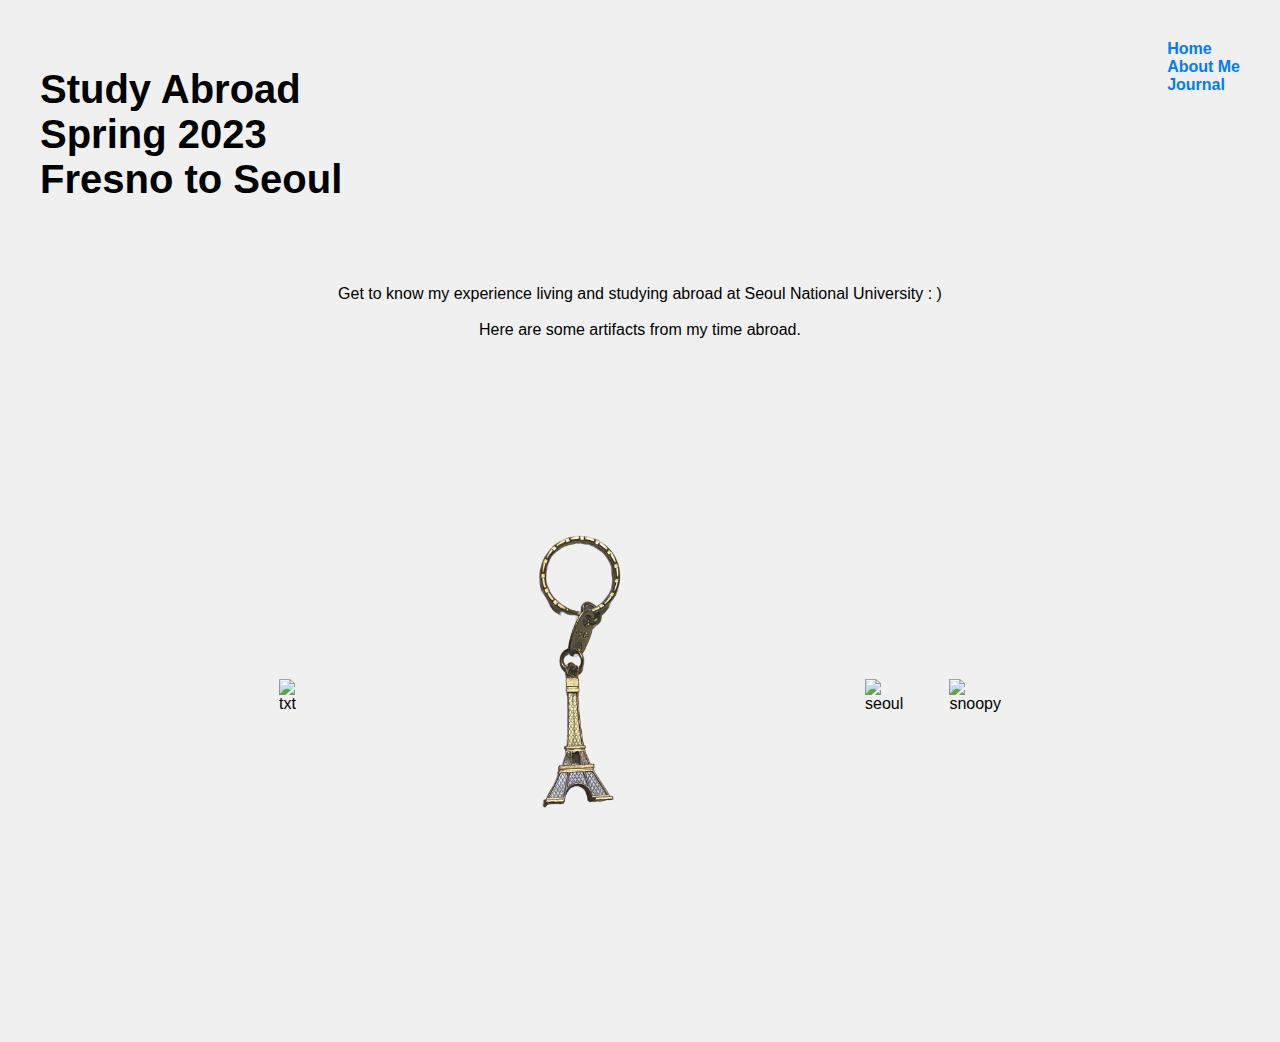
==== index.html @ 03f93138 "fixed captions" ====
<!DOCTYPE html>
<html lang="en">

<head>
  <title> Home </title>
  <meta charset="utf-8" />
  <meta name="viewport" content="width=device-width, initial-scale=1.0">
  <link rel="stylesheet" href="assets/style.css">
  <script src="assets/script.js"></script>  

</head>

<body>

  <!-- this is where my code is-->
  <div id="grid">

    <div class="container">
        <header>
            <h1>Study Abroad<br>Spring 2023<br>Fresno to Seoul</h1>
            <nav>
                <ul>
                    <li><a href="index.html">Home</a></li>
                    <li><a href="about.html">About Me</a></li>
                    <li><a href="journal.html">Journal</a>
                </ul>
            </nav>
        </header>
    </div>

    <main>
        <p>Get to know my experience living and studying abroad at Seoul National University : ) <br><br> Here are some artifacts from my time abroad.</p>

    </main>

    <div class="photo-container"> 
        <div class="tooltip">
            <img src="assets/photos/txt.png" alt="txt">
            <span class="tooltip-text">This is a text artifact.</span>
        </div>
      

        <div class="tooltip">
            <img src="assets/photos/diana.png" alt="diana">
            <span class="tooltip-text-below">This is Diana.</span>
        </div>

     
        <div class="tooltip">
            <img src="assets/photos/seoul.png" alt="seoul">
            <span class="tooltip-text-below">This is Seoul.</span>
        </div>

       <div class="tooltip">
            <img src="assets/photos/snoopy.png" alt="snoopy">
            <span class="tooltip-text-right">This is Snoopy.</span>
        </div>

    </div>   

  </div>
</body>
</html>
---- assets/style.css ----
body {
    margin: 0;
    padding: 0;
    font-family: Arial, sans-serif;
    background-color: #f0f0f0;

}

.container {
    width: 100%;
    max-width: 100%;
    margin: 0 auto;
}

header {
    display: flex;
    justify-content: space-between; 
    align-items: flex-start;
    padding: 40px; 
}

h1 {
    font-size: 2.5rem;

}


nav{
    margin-left: auto;

}
nav ul {
    list-style: none;
    padding: 0;
    margin: 0;
}


nav a {
    text-decoration: none;
    color: #007bff;
    font-weight: bold;
    transition: color 0.3s ease;
}

nav a:hover {
    color: #0056b3;
}


main {
    text-align: center; 
}

.photo-container{
    display: flex;
    align-items: center;
    padding-left: 20%;
    padding-right: 20%;
}

.tooltip {
  position: relative;
  margin-right: 10px;
  display: inline-block;
  margin: 3%;
  transition: transform 0.3s ease; 
}

.tooltip img {
  max-width: 100%;
  height: auto;
  display: block;
  transform-origin: center bottom; 
}

.tooltip-text {
  position: absolute;
  top: -30px; 
  transform: translateX(-50%);
  background-color: rgba(0, 0, 0, 0.7);
  color: #fff;
  padding: 5px 10px;
  border-radius: 5px;
  opacity: 0;
  transition: opacity 0.3s ease-in-out, transform 0.3s ease; 
  transform-origin: center top; 
}

.tooltip-text-below {
  position: absolute;
  top: 100%; 
  left:50%;
  transform: translateX(-50%);
  background-color: rgba(0, 0, 0, 0.7);
  color: #fff;
  padding: 5px 10px;
  border-radius: 5px;
  opacity: 0;
  transition: opacity 0.3s ease-in-out, transform 0.3s ease; 
  transform-origin: center top; 
}

.tooltip-text-right{
  position: absolute;
  top: -20%; 
  left:100%;
  transform: translateX(-50%);
  background-color: rgba(0, 0, 0, 0.7);
  color: #fff;
  padding: 5px 10px;
  border-radius: 5px;
  opacity: 0;
  transition: opacity 0.3s ease-in-out, transform 0.3s ease; 
  transform-origin: center top; 
}

.tooltip:hover {
  transform: scale(1.1); 
}

.tooltip:hover .tooltip-text, 
.tooltip:hover .tooltip-text-below,
.tooltip:hover .tooltip-text-right {
  opacity: 1;
  transform: translateY(-10px) translateX(-50%); 
}
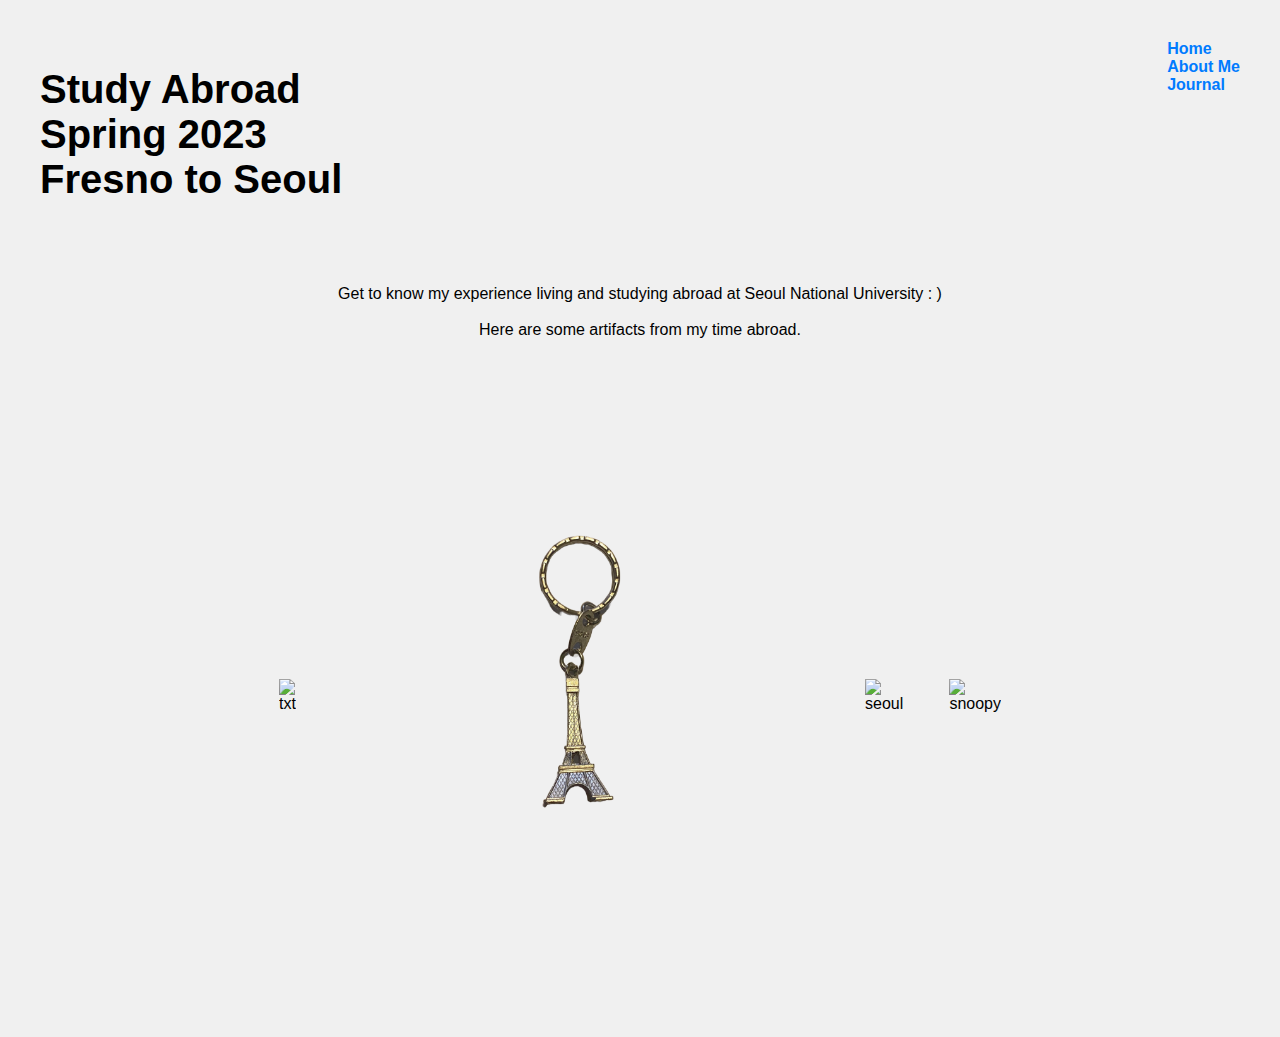
==== commit d94fa0fd: "changed background color" ====
--- a/index.html
+++ b/index.html
@@ -37,24 +37,24 @@
     <div class="photo-container"> 
         <div class="tooltip">
             <img src="assets/photos/txt.png" alt="txt">
-            <span class="tooltip-text">This is a text artifact.</span>
+            <span class="tooltip-text">This is a concert slogan from the txt act: sweet mirage concert. My first concert in South korea. </span>
         </div>
       
 
         <div class="tooltip">
             <img src="assets/photos/diana.png" alt="diana">
-            <span class="tooltip-text-below">This is Diana.</span>
+            <span class="tooltip-text-below">This is keychain given to me by my roommate, Diana who is from kazakhstan. She gave it to my the first day we met. :)</span>
         </div>
 
      
         <div class="tooltip">
             <img src="assets/photos/seoul.png" alt="seoul">
-            <span class="tooltip-text-below">This is Seoul.</span>
+            <span class="tooltip-text-below">This is a Seoul postcard I got from Nansam Tower.</span>
         </div>
 
        <div class="tooltip">
             <img src="assets/photos/snoopy.png" alt="snoopy">
-            <span class="tooltip-text-right">This is Snoopy.</span>
+            <span class="tooltip-text-right">This is a brochure I got from a snoopy garden in Jeju which is an island in South korea.</span>
         </div>
 
     </div>   
--- a/assets/style.css
+++ b/assets/style.css
@@ -78,7 +78,7 @@
   position: absolute;
   top: -30px; 
   transform: translateX(-50%);
-  background-color: rgba(0, 0, 0, 0.7);
+  background-color: rgb(83 132 208 / 70%);
   color: #fff;
   padding: 5px 10px;
   border-radius: 5px;
@@ -89,10 +89,10 @@
 
 .tooltip-text-below {
   position: absolute;
-  top: 100%; 
+  top: 90%; 
   left:50%;
   transform: translateX(-50%);
-  background-color: rgba(0, 0, 0, 0.7);
+  background-color: rgb(83 132 208 / 70%);
   color: #fff;
   padding: 5px 10px;
   border-radius: 5px;
@@ -104,9 +104,9 @@
 .tooltip-text-right{
   position: absolute;
   top: -20%; 
-  left:100%;
+  left:130%;
   transform: translateX(-50%);
-  background-color: rgba(0, 0, 0, 0.7);
+  background-color: rgb(83 132 208 / 70%);
   color: #fff;
   padding: 5px 10px;
   border-radius: 5px;
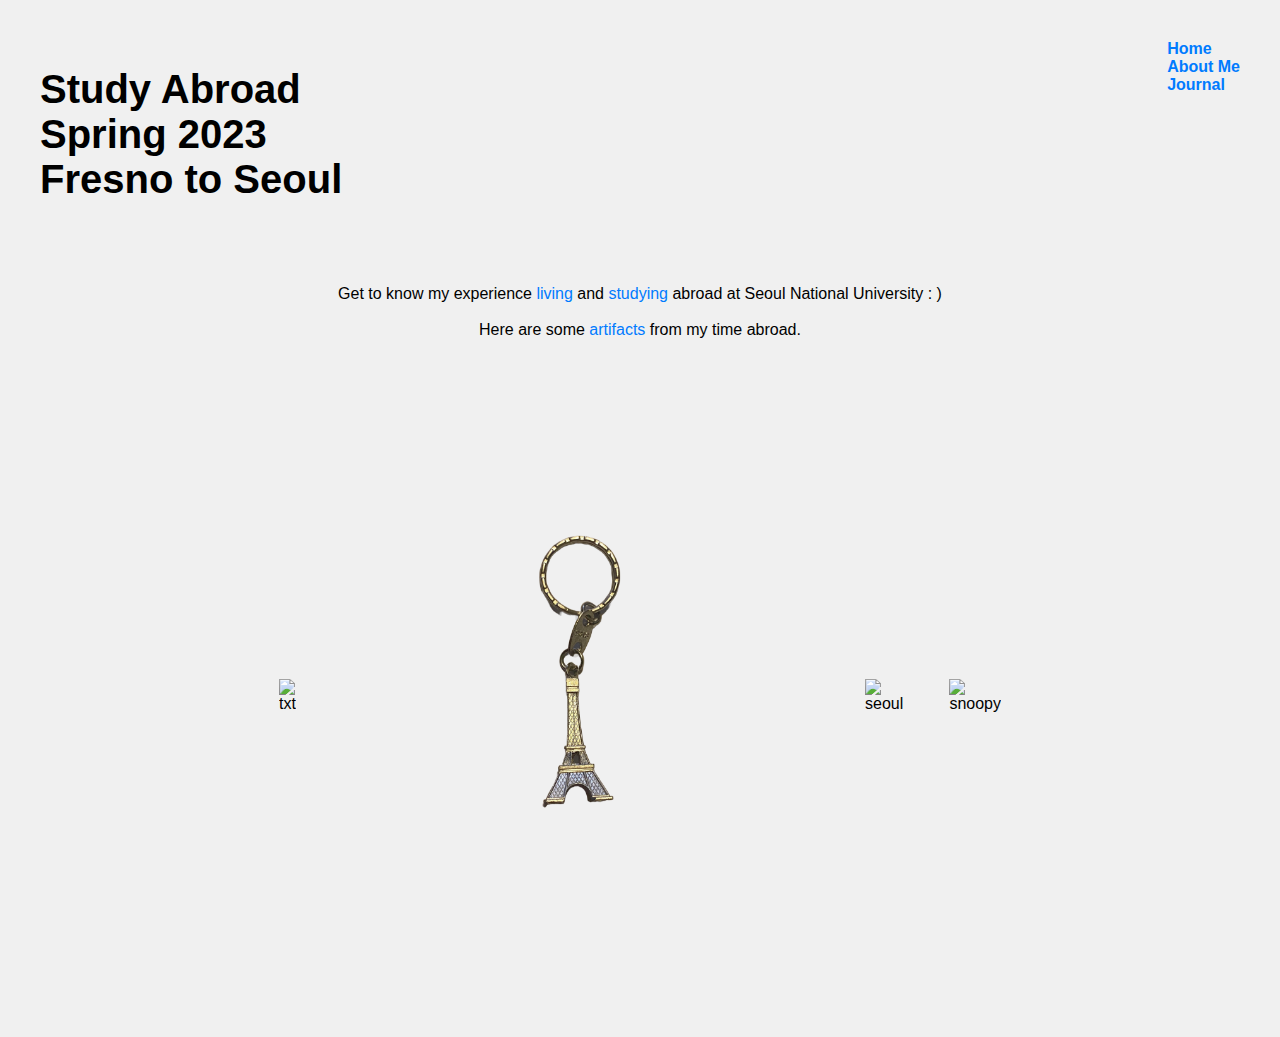
==== commit 4b287ed4: "added blue" ====
--- a/index.html
+++ b/index.html
@@ -30,14 +30,14 @@
     </div>
 
     <main>
-        <p>Get to know my experience living and studying abroad at Seoul National University : ) <br><br> Here are some artifacts from my time abroad.</p>
+        <p>Get to know my experience <span style="color: #007bff;">living </span> and <span style="color: #007bff;">studying</span> abroad at Seoul National University : ) <br><br> Here are some <span style="color: #007bff;">artifacts</span> from my time abroad.</p>
 
     </main>
 
     <div class="photo-container"> 
         <div class="tooltip">
             <img src="assets/photos/txt.png" alt="txt">
-            <span class="tooltip-text">This is a concert slogan from the txt act: sweet mirage concert. My first concert in South korea. </span>
+            <span class="tooltip-text-first">This is a concert slogan from the txt act: sweet mirage concert. My first concert in South korea. </span>
         </div>
       
 
--- a/assets/style.css
+++ b/assets/style.css
@@ -74,52 +74,52 @@
   transform-origin: center bottom; 
 }
 
-.tooltip-text {
-  position: absolute;
-  top: -30px; 
-  transform: translateX(-50%);
-  background-color: rgb(83 132 208 / 70%);
-  color: #fff;
-  padding: 5px 10px;
-  border-radius: 5px;
-  opacity: 0;
-  transition: opacity 0.3s ease-in-out, transform 0.3s ease; 
-  transform-origin: center top; 
+.tooltip-text-first {
+    position: absolute;
+    top: -30%;
+    transform: translateX(-50%);
+    color: #28282866;
+    padding: 5px 10px;
+    border-radius: 10px;
+    opacity: 0;
+    transition: opacity 0.3s ease-in-out, transform 0.3s ease;
+    transform-origin: center top;
+    box-shadow: inset 1px 1px 100px 0px rgb(48 123 255);
 }
 
 .tooltip-text-below {
-  position: absolute;
-  top: 90%; 
-  left:50%;
-  transform: translateX(-50%);
-  background-color: rgb(83 132 208 / 70%);
-  color: #fff;
-  padding: 5px 10px;
-  border-radius: 5px;
-  opacity: 0;
-  transition: opacity 0.3s ease-in-out, transform 0.3s ease; 
-  transform-origin: center top; 
+position: absolute;
+    top: 90%; 
+    left:50%;
+    transform: translateX(-50%);
+    color: #28282866;
+    padding: 5px 10px;
+    border-radius: 10px;
+    transition: opacity 0.3s ease-in-out, transform 0.3s ease;
+    transform-origin: center top;
+    box-shadow: inset 1px 1px 100px 0px rgb(48 123 255);
+    opacity: 0;
 }
 
 .tooltip-text-right{
-  position: absolute;
-  top: -20%; 
-  left:130%;
-  transform: translateX(-50%);
-  background-color: rgb(83 132 208 / 70%);
-  color: #fff;
-  padding: 5px 10px;
-  border-radius: 5px;
-  opacity: 0;
-  transition: opacity 0.3s ease-in-out, transform 0.3s ease; 
-  transform-origin: center top; 
+    position: absolute;
+    top: -20%; 
+    left:130%;
+    transform: translateX(-50%);
+    color: #28282866;
+    padding: 5px 10px;
+    border-radius: 10px;
+    transition: opacity 0.3s ease-in-out, transform 0.3s ease;
+    transform-origin: center top;
+    box-shadow: inset 1px 1px 100px 0px rgb(48 123 255);
+    opacity: 0;
 }
 
 .tooltip:hover {
   transform: scale(1.1); 
 }
 
-.tooltip:hover .tooltip-text, 
+.tooltip:hover .tooltip-text-first, 
 .tooltip:hover .tooltip-text-below,
 .tooltip:hover .tooltip-text-right {
   opacity: 1;
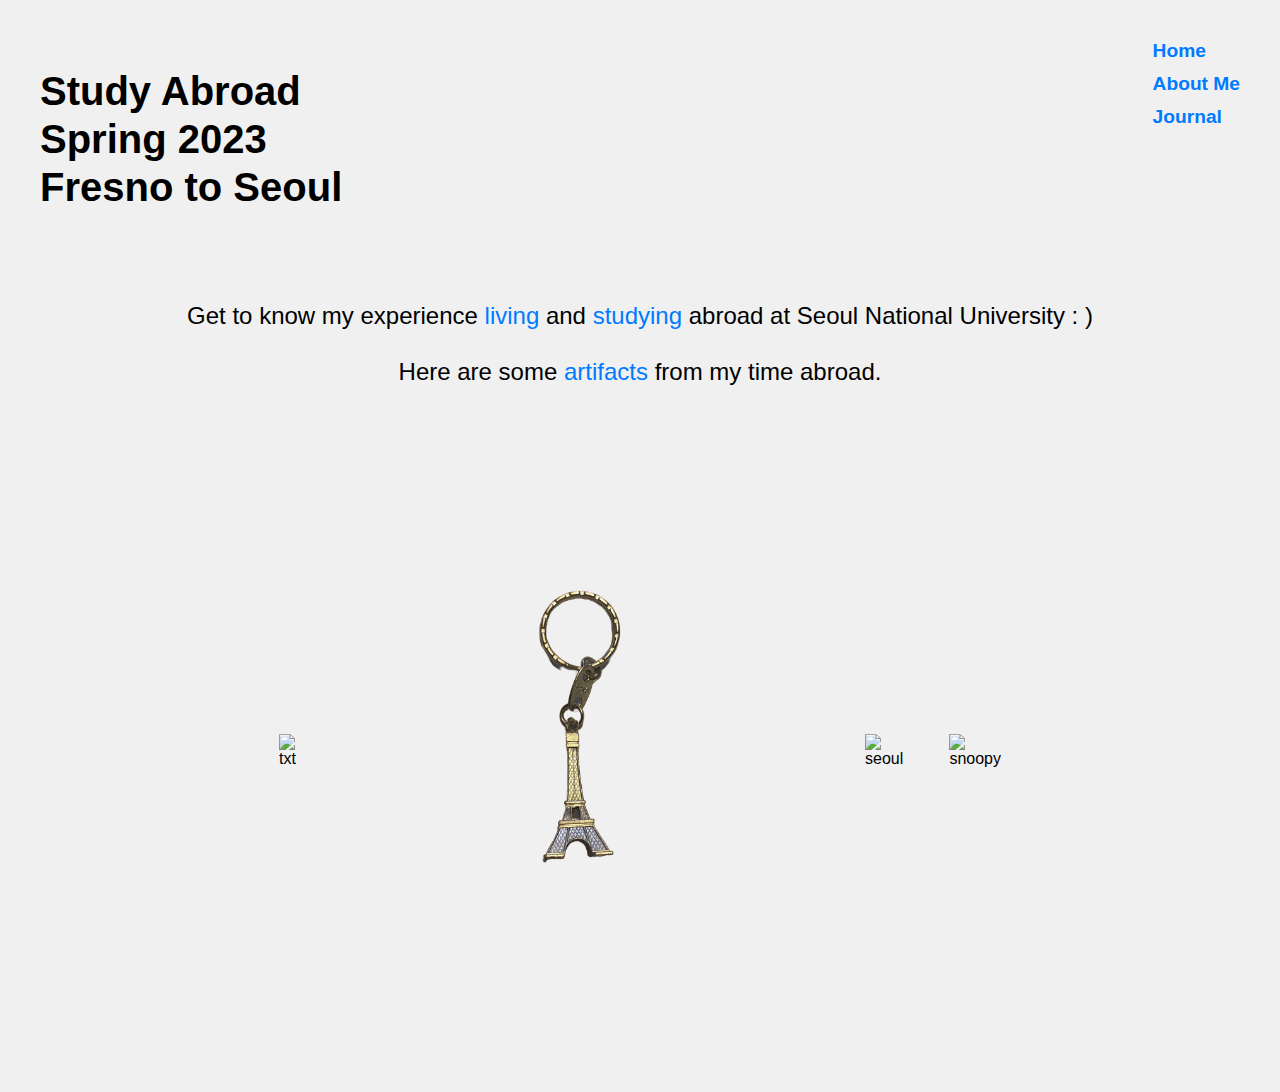
==== commit e49bd169: "text alignment" ====
--- a/index.html
+++ b/index.html
@@ -43,7 +43,7 @@
 
         <div class="tooltip">
             <img src="assets/photos/diana.png" alt="diana">
-            <span class="tooltip-text-below">This is keychain given to me by my roommate, Diana who is from kazakhstan. She gave it to my the first day we met. :)</span>
+            <span class="tooltip-text-below">This is keychain given to me by my roommate, Diana who is from kazakhstan. <br>She gave it to me the first day we met. :)</span>
         </div>
 
      
--- a/assets/style.css
+++ b/assets/style.css
@@ -21,6 +21,7 @@
 
 h1 {
     font-size: 2.5rem;
+    line-height: 1.2;
 
 }
 
@@ -41,15 +42,21 @@
     color: #007bff;
     font-weight: bold;
     transition: color 0.3s ease;
+    font-size: 1.2rem;
 }
 
 nav a:hover {
     color: #0056b3;
 }
 
+nav ul li a {
+  display: block; 
+  margin-bottom: 11px; 
+}
 
 main {
-    text-align: center; 
+    text-align: center;
+    font-size: 1.5rem; 
 }
 
 .photo-container{
@@ -82,15 +89,18 @@
     padding: 5px 10px;
     border-radius: 10px;
     opacity: 0;
+    width: 100%;
+    text-align: center;
     transition: opacity 0.3s ease-in-out, transform 0.3s ease;
     transform-origin: center top;
     box-shadow: inset 1px 1px 100px 0px rgb(48 123 255);
 }
 
 .tooltip-text-below {
-position: absolute;
+    position: absolute;
     top: 90%; 
     left:50%;
+    width: 100%;
     transform: translateX(-50%);
     color: #28282866;
     padding: 5px 10px;
@@ -99,15 +109,18 @@
     transform-origin: center top;
     box-shadow: inset 1px 1px 100px 0px rgb(48 123 255);
     opacity: 0;
+    text-align: center;
 }
 
 .tooltip-text-right{
     position: absolute;
     top: -20%; 
-    left:130%;
+    left:180%;
     transform: translateX(-50%);
     color: #28282866;
     padding: 5px 10px;
+    width: 100%;
+    text-align: center;
     border-radius: 10px;
     transition: opacity 0.3s ease-in-out, transform 0.3s ease;
     transform-origin: center top;
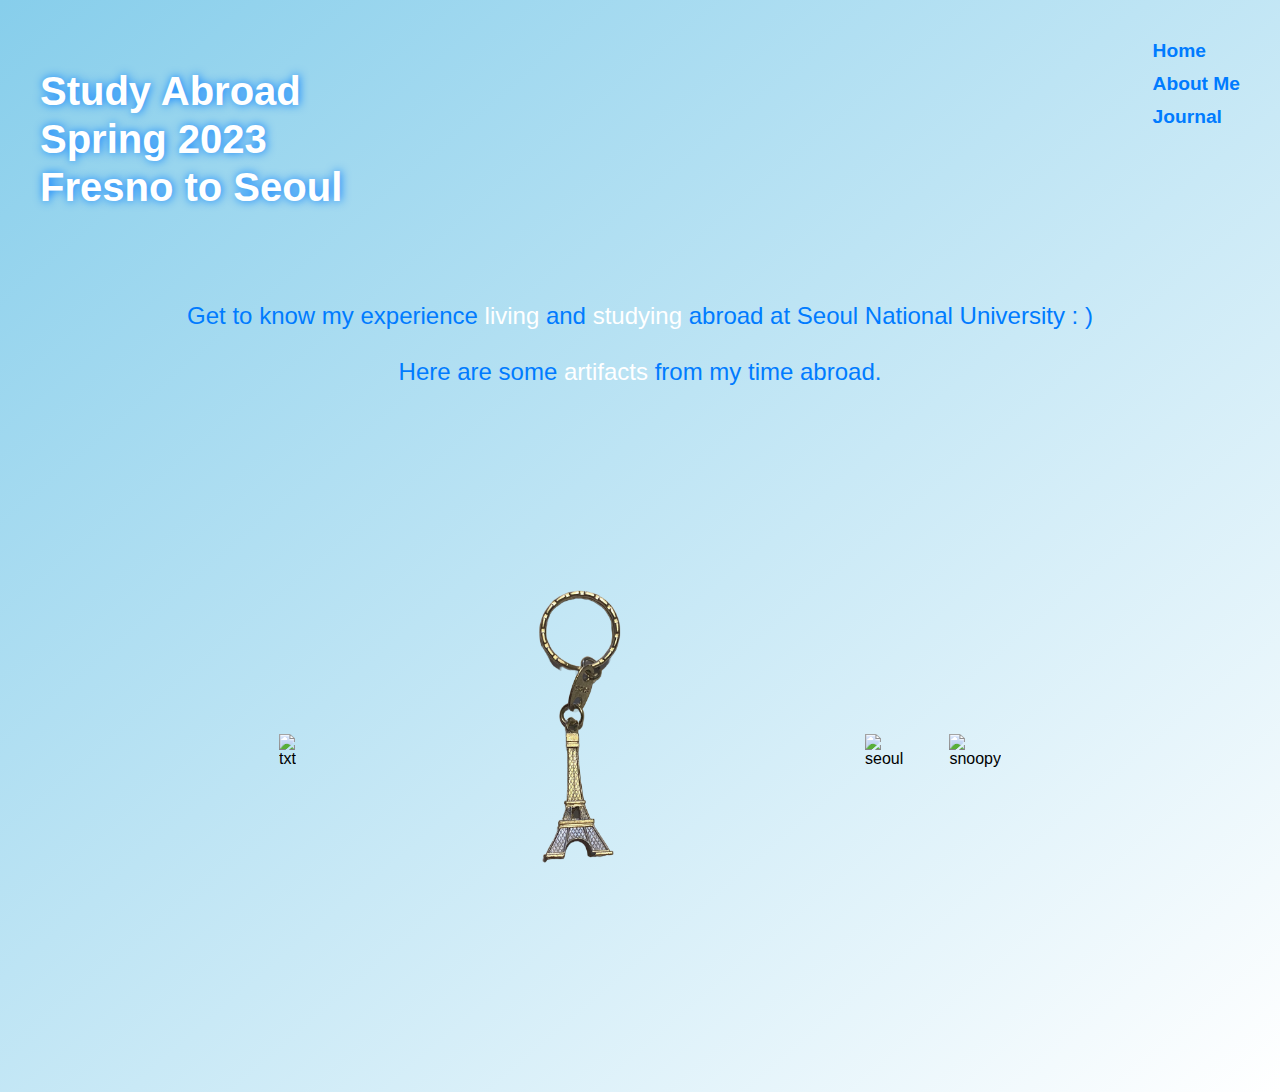
==== commit c64bbd3c: "changes to text color" ====
--- a/index.html
+++ b/index.html
@@ -8,7 +8,6 @@
   <meta name="viewport" content="width=device-width, initial-scale=1.0">
   <link rel="stylesheet" href="assets/style.css">
   <script src="assets/script.js"></script>  
-
 </head>
 
 <body>
@@ -23,14 +22,14 @@
                 <ul>
                     <li><a href="index.html">Home</a></li>
                     <li><a href="about.html">About Me</a></li>
-                    <li><a href="journal.html">Journal</a>
+                    <li><a href="journal.html">Journal</a></li>
                 </ul>
             </nav>
         </header>
     </div>
 
     <main>
-        <p>Get to know my experience <span style="color: #007bff;">living </span> and <span style="color: #007bff;">studying</span> abroad at Seoul National University : ) <br><br> Here are some <span style="color: #007bff;">artifacts</span> from my time abroad.</p>
+        <p>Get to know my experience <span style="color: white;">living </span> and <span style="color: white;">studying</span> abroad at Seoul National University : ) <br><br> Here are some <span style="color: white;">artifacts</span> from my time abroad.</p>
 
     </main>
 
--- a/assets/style.css
+++ b/assets/style.css
@@ -2,8 +2,7 @@
     margin: 0;
     padding: 0;
     font-family: Arial, sans-serif;
-    background-color: #f0f0f0;
-
+    background-image: linear-gradient(to bottom right, skyblue, white);
 }
 
 .container {
@@ -22,7 +21,8 @@
 h1 {
     font-size: 2.5rem;
     line-height: 1.2;
-
+    color: white;
+    text-shadow: #007bff 1px 0 10px;
 }
 
 
@@ -47,6 +47,9 @@
 
 nav a:hover {
     color: #0056b3;
+    border-style: outset;
+    border-radius: 10%;
+    border-spacing: 10px;
 }
 
 nav ul li a {
@@ -56,7 +59,8 @@
 
 main {
     text-align: center;
-    font-size: 1.5rem; 
+    font-size: 1.5rem;
+    color: #007bff; 
 }
 
 .photo-container{
@@ -137,4 +141,94 @@
 .tooltip:hover .tooltip-text-right {
   opacity: 1;
   transform: translateY(-10px) translateX(-50%); 
-}+}
+
+
+/*page 2*/
+
+
+
+.square-container {
+    display: grid;
+    grid-template-columns: repeat(3, 1fr);
+    gap: 10px;
+    width: 100%;
+    max-width: 100%;
+    margin: auto;
+
+}
+
+.square {
+  width: 100%;
+  padding-top: 60%; 
+  position: relative;
+  perspective: 1000px; 
+}
+
+.face {
+  width: 100%;
+  height: 100%;
+  position: absolute;
+  backface-visibility: hidden;
+  transition: transform 0.5s;
+  display: flex;
+  align-items: center;
+  justify-content: center;
+}
+
+.front {
+  background-color: #007bff;
+  color: #fff;
+  /* Additional front face styling */
+}
+
+.back {
+  background-color: #f0f0f0;
+  transform: rotateY(180deg);
+  padding: 20px;
+  box-sizing: border-box;
+  overflow: hidden;
+
+}
+
+.face.back {
+    background-color: #fff; 
+    color: #333;
+    transform: rotateY(180deg);
+
+}
+
+
+.square.flipped .front {
+  transform: rotateY(180deg);
+}
+
+.square.flipped .back {
+  transform: rotateY(0deg);
+  color: black;
+  font-size: 1rem;
+}
+
+.card-content{
+    height: 100%;
+    width: 100%;
+    box-sizing: border-box;
+}
+
+
+/*page 3*/
+.background-box {
+    background-color: #f0f0f0;
+    padding: 20px;
+    margin: 20px;
+    border-radius: 10px;
+    display: flex;
+}
+
+.background-box img {
+    width: 24%; 
+    margin-right: 10%; 
+    border-radius: 10%;
+    border-style: ;
+
+}
